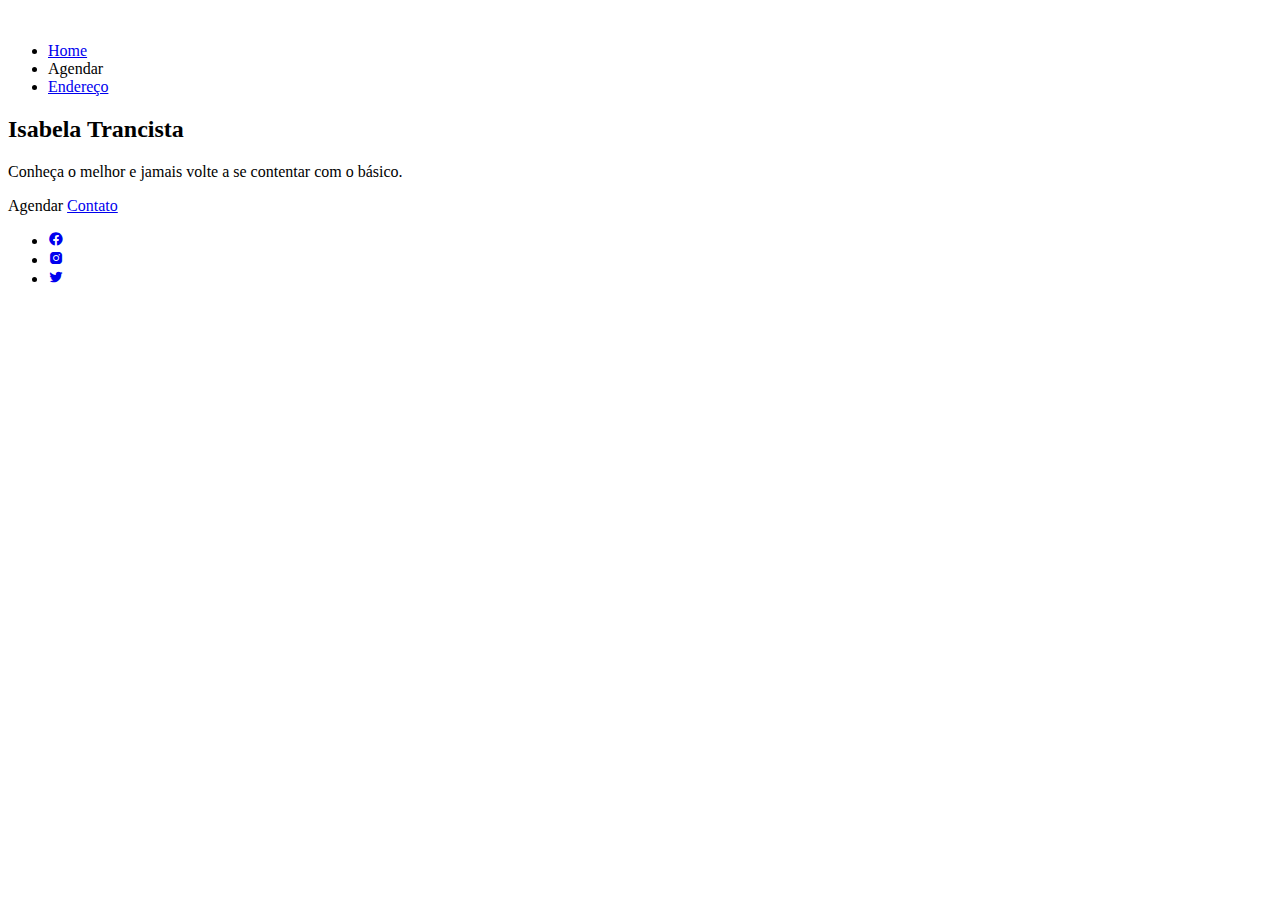
==== src/main/resources/templates/home/index.html @ d8540d34 "primeiro commit" ====
<!DOCTYPE html>
<html lang="pt-br" xmlns="http://www.thymeleaf.org">
<head>
    <meta charset="UTF-8">
    <meta http-equiv="X-UA-Compatible" content="IE=edge">
    <meta name="viewport" content="width=device-width, initial-scale=1.0">
    <link href='https://unpkg.com/boxicons@2.0.9/css/boxicons.min.css' rel='stylesheet'>
    <link rel="stylesheet" href="css/style.css">
    
    <title>Atiliê Isabela Carvalho</title>
</head>

<body>

    <section style="background-image: url('img/bg2.webp');">
        <header>
            <a href="#" class="logo"><img src="img/logo1.png" alt=""></a>
            <div class="toggleMenu" onclick="toggleMenu();"></div>
            <ul class="navbar">
                <li><a href="#">Home</a></li>
                <li><a th:href="@{agendar}">Agendar</a></li>
                <li><a href="#">Endereço</a></li>
            </ul>
        </header>
        <div class="content">
            <div class="contentBx">
                <h2>
                    Isabela <span class="color">Trancista</span>
                </h2>
                <p>
                    Conheça o <span class="color">melhor</span> e jamais volte
                    a se contentar com
                    o <span class="color">básico</span>.
                </p>
                <a class="btn" th:href="@{agendar}">Agendar</a>
                <a class="btn2" href="#">Contato</a>
            </div>
        </div>
        <ul class="icons">
            <li><a href="#"><i class='bx bxl-facebook-circle'></i></a></li>
            <li><a href="https://www.instagram.com/atelie_isabelacarvalho/?hl=pt-br"><i class='bx bxl-instagram-alt'></i></a></li>
            <li><a href="#"><i class='bx bxl-twitter'></i></a></li>
        </ul>
    </section>
</body>

<script src="assets/js/script.js"></script>
<script src="https://unpkg.com/boxicons@2.0.9/dist/boxicons.js"></script>

</html>
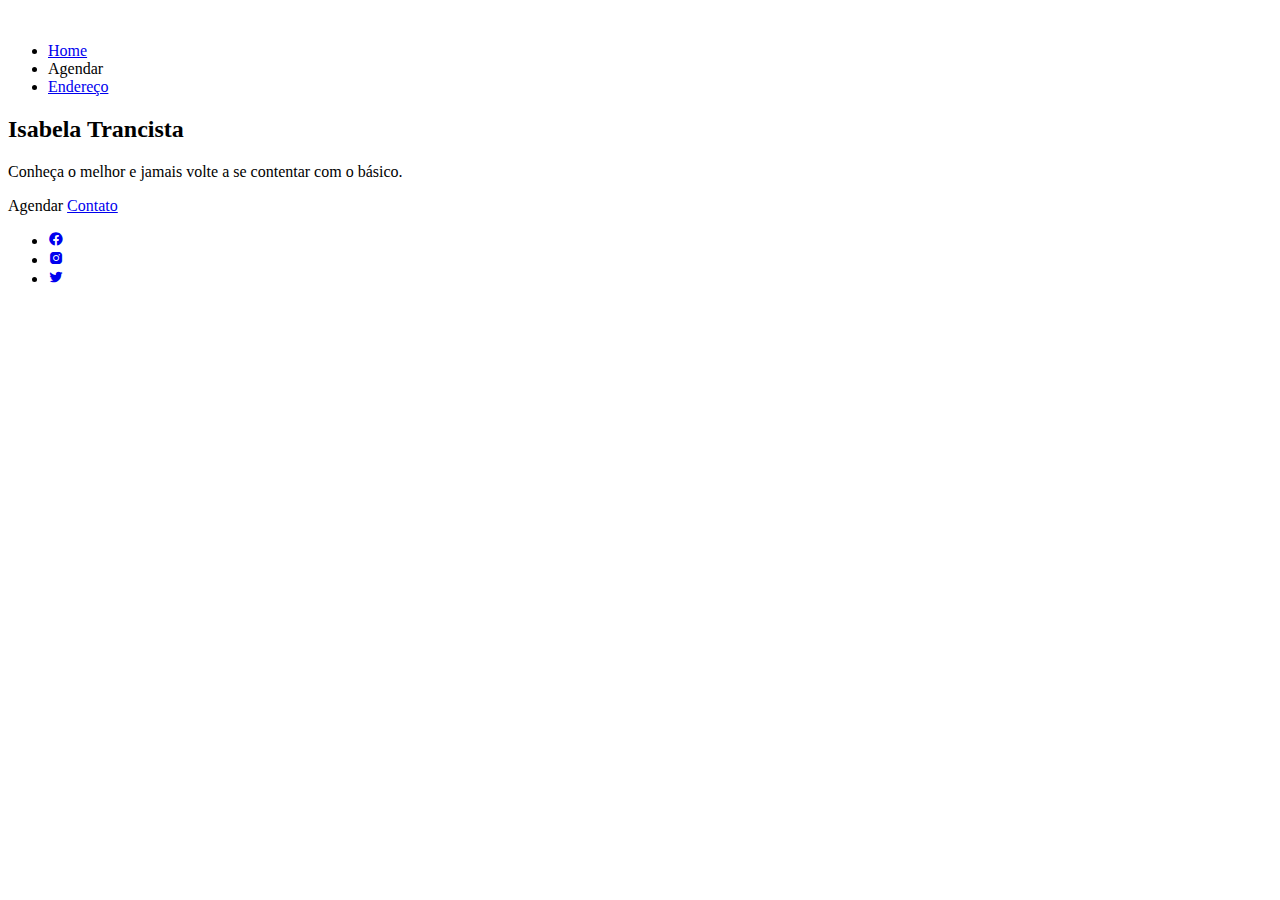
==== commit 4bd95ba9: "update no html e css" ====
--- a/src/main/resources/templates/home/index.html
+++ b/src/main/resources/templates/home/index.html
@@ -28,9 +28,9 @@
                     Isabela <span class="color">Trancista</span>
                 </h2>
                 <p>
-                    Conheça o <span class="color">melhor</span> e jamais volte
-                    a se contentar com
-                    o <span class="color">básico</span>.
+                    <span class="color">Conheça  o melhor e jamais volte
+                    a se  contentar com
+                    o básico</span>.
                 </p>
                 <a class="btn" th:href="@{agendar}">Agendar</a>
                 <a class="btn2" href="#">Contato</a>
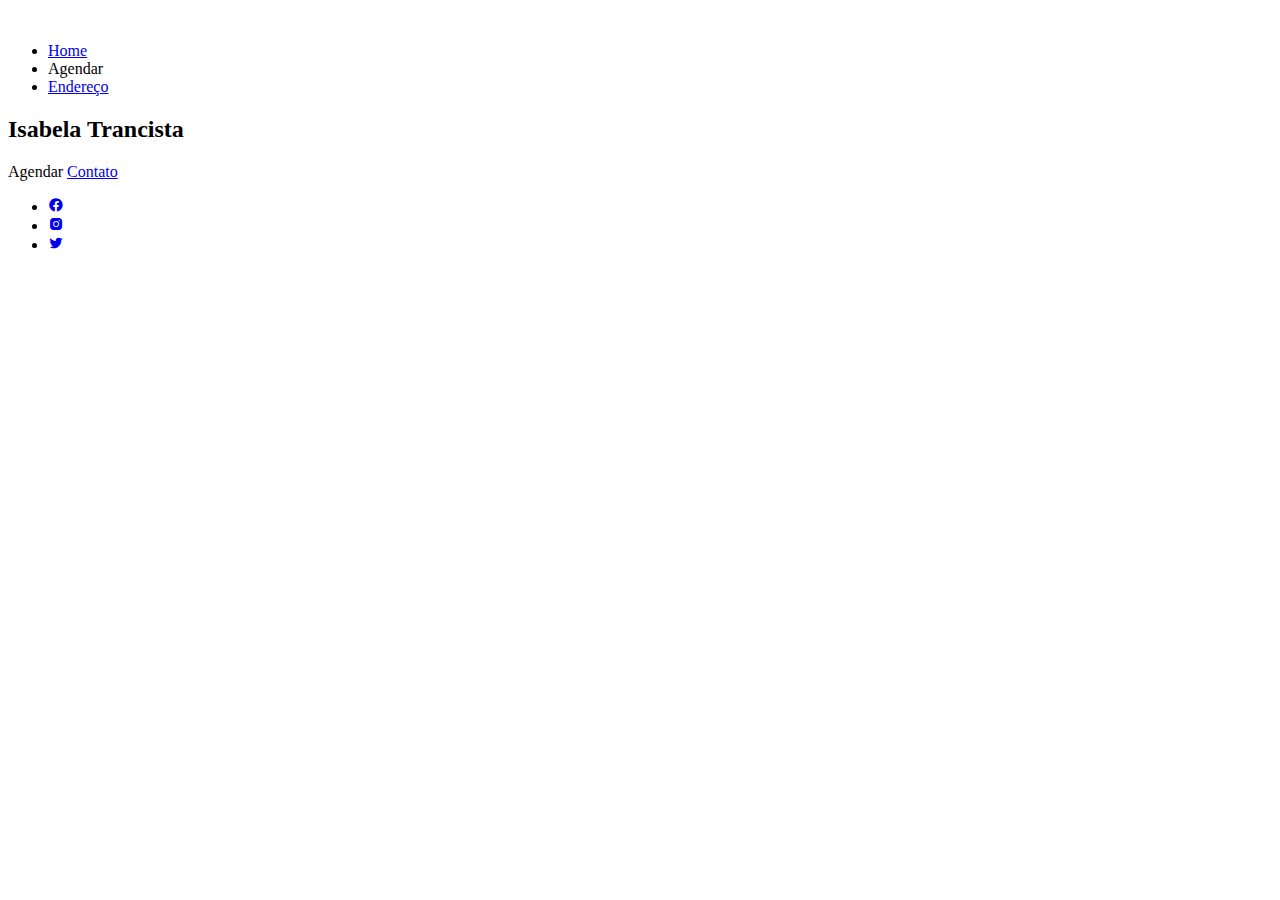
==== commit 45f35a22: "Update" ====
--- a/src/main/resources/templates/home/index.html
+++ b/src/main/resources/templates/home/index.html
@@ -27,11 +27,7 @@
                 <h2>
                     Isabela <span class="color">Trancista</span>
                 </h2>
-                <p>
-                    <span class="color">Conheça  o melhor e jamais volte
-                    a se  contentar com
-                    o básico</span>.
-                </p>
+
                 <a class="btn" th:href="@{agendar}">Agendar</a>
                 <a class="btn2" href="#">Contato</a>
             </div>
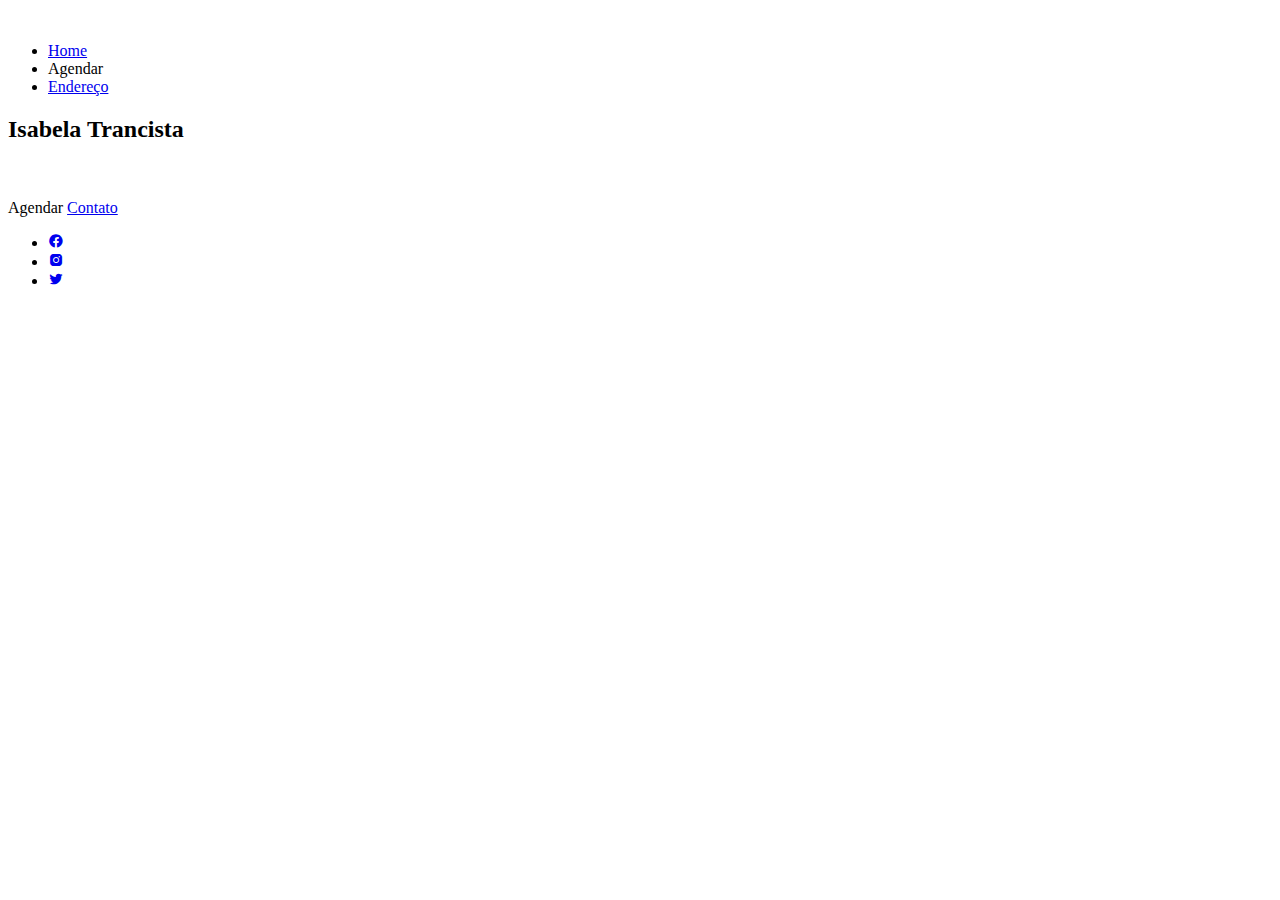
==== commit c7b0fff1: "update style" ====
--- a/src/main/resources/templates/home/index.html
+++ b/src/main/resources/templates/home/index.html
@@ -27,7 +27,7 @@
                 <h2>
                     Isabela <span class="color">Trancista</span>
                 </h2>
-
+				<br><br>
                 <a class="btn" th:href="@{agendar}">Agendar</a>
                 <a class="btn2" href="#">Contato</a>
             </div>
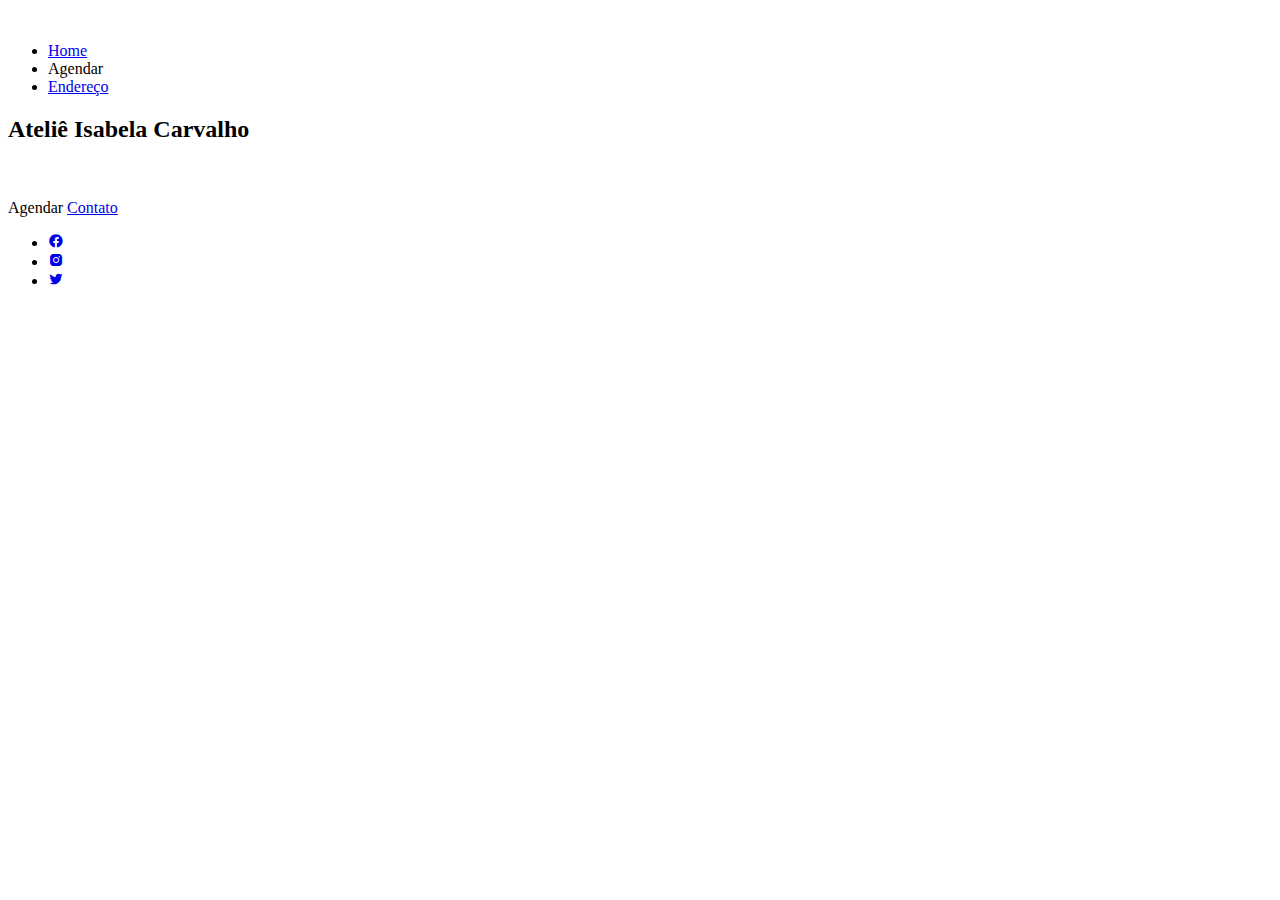
==== commit a327c960: "Upadate photos" ====
--- a/src/main/resources/templates/home/index.html
+++ b/src/main/resources/templates/home/index.html
@@ -12,10 +12,9 @@
 
 <body>
 
-    <section style="background-image: url('img/bg2.webp');">
+    <section style="background-image: url('img/IMG_0411.webp');">
         <header>
             <a href="#" class="logo"><img src="img/logo1.png" alt=""></a>
-            <div class="toggleMenu" onclick="toggleMenu();"></div>
             <ul class="navbar">
                 <li><a href="#">Home</a></li>
                 <li><a th:href="@{agendar}">Agendar</a></li>
@@ -25,22 +24,21 @@
         <div class="content">
             <div class="contentBx">
                 <h2>
-                    Isabela <span class="color">Trancista</span>
+                    Ateliê <span class="color">Isabela Carvalho</span>
                 </h2>
 				<br><br>
                 <a class="btn" th:href="@{agendar}">Agendar</a>
-                <a class="btn2" href="#">Contato</a>
+                <a class="btn2" href="https://api.whatsapp.com/send?phone=5571999576723">Contato</a>
             </div>
         </div>
         <ul class="icons">
-            <li><a href="#"><i class='bx bxl-facebook-circle'></i></a></li>
-            <li><a href="https://www.instagram.com/atelie_isabelacarvalho/?hl=pt-br"><i class='bx bxl-instagram-alt'></i></a></li>
-            <li><a href="#"><i class='bx bxl-twitter'></i></a></li>
+            <li><a id="face" href="#"><i class='bx bxl-facebook-circle'></i></a></li>
+            <li><a id="insta" href="https://www.instagram.com/atelie_isabelacarvalho/?hl=pt-br"><i class='bx bxl-instagram-alt'></i></a></li>
+            <li><a id="tw" href="#"><i class='bx bxl-twitter'></i></a></li>
         </ul>
     </section>
 </body>
-
-<script src="assets/js/script.js"></script>
+<script src="https://unpkg.com/scrollreveal"></script>
+<script src="js/script.js"></script>
 <script src="https://unpkg.com/boxicons@2.0.9/dist/boxicons.js"></script>
-
 </html>